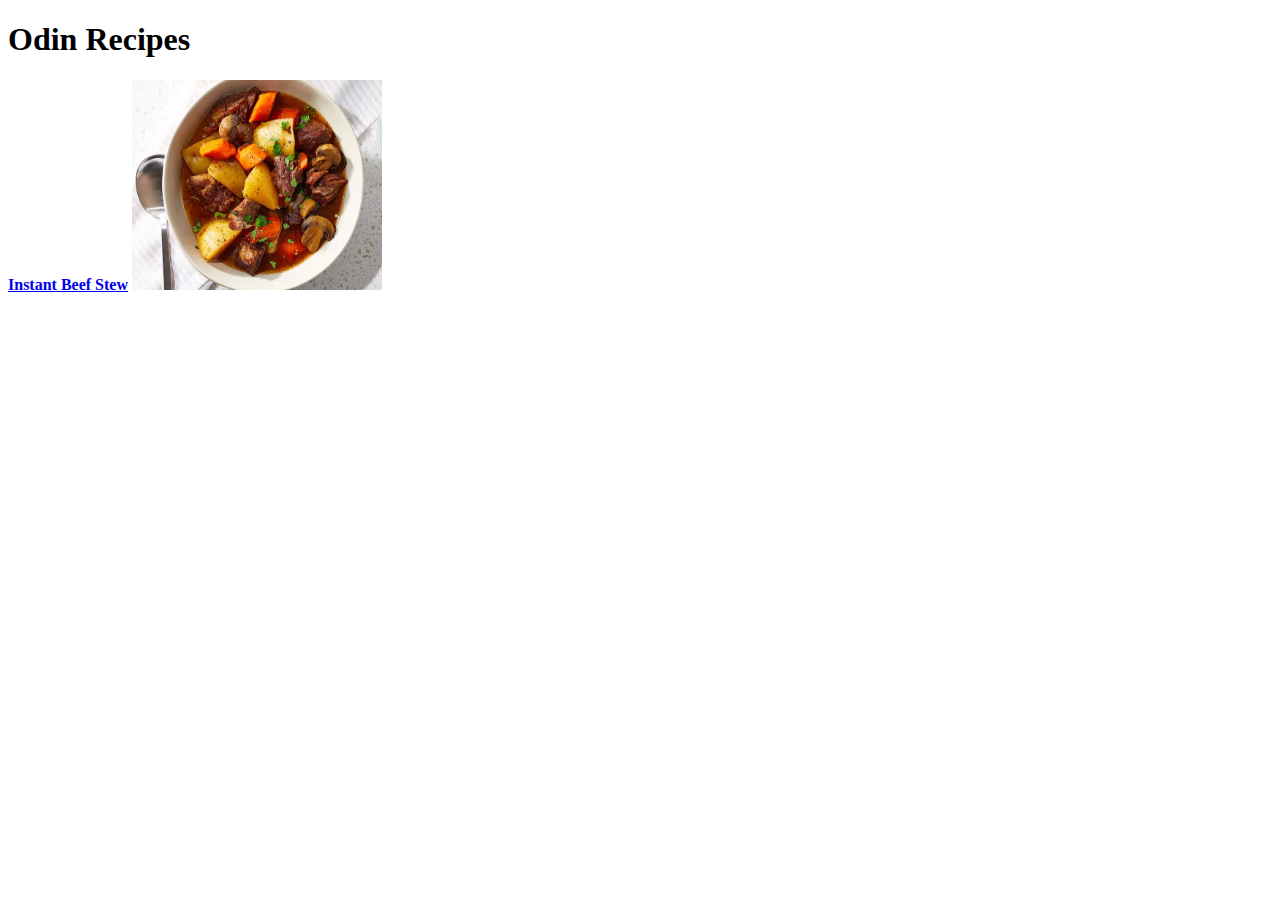
==== index.html @ b60d63ce "Landing page updated and first recipe page added, still WIP" ====
<!DOCTYPE html>
<html lang="en">
<head>
    <meta charset="UTF-8">
    <meta name="viewport" content="width=device-width, initial-scale=1.0">
    <title>Document</title>
</head>
<body>
    <h1>Odin Recipes</h1>
    <a href="recipes/instant_beef_stew.html"><strong>Instant Beef Stew</strong></a>

    <img src="images/instant_beef_stew.jpg" alt="Instant Beef Stew" width="250" height="210">
</body>
</html>
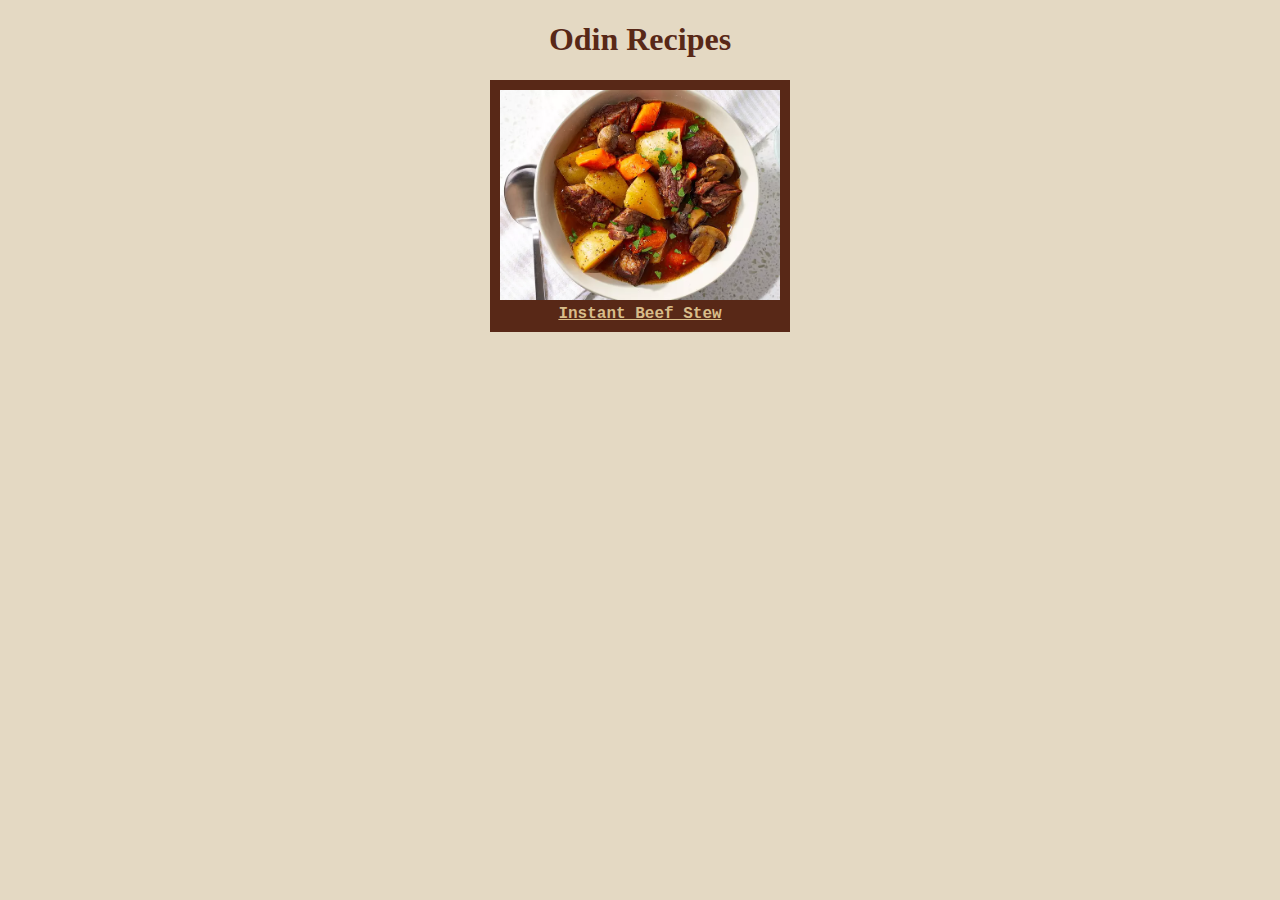
==== commit e280e096: "Forgot to save the actually code xD" ====
--- a/index.html
+++ b/index.html
@@ -3,12 +3,14 @@
 <head>
     <meta charset="UTF-8">
     <meta name="viewport" content="width=device-width, initial-scale=1.0">
+    <link rel="stylesheet" href="style.css">
     <title>Document</title>
 </head>
 <body>
-    <h1>Odin Recipes</h1>
-    <a href="recipes/instant_beef_stew.html"><strong>Instant Beef Stew</strong></a>
-
-    <img src="images/instant_beef_stew.jpg" alt="Instant Beef Stew" width="250" height="210">
+    <h1 class="title">Odin Recipes</h1>
+<div class="instant_beef_stew">
+    <img class="img_beef" src="images/instant_beef_stew.jpg" alt="Instant Beef Stew" width="280" height="210"/>
+    <figcaption class="caption_beef"><a href="recipes/instant_beef_stew.html"><strong>Instant Beef Stew</strong></a></figcaption>
+</div>
 </body>
 </html>--- a/style.css
+++ b/style.css
@@ -0,0 +1,32 @@
+.instant_beef_stew {
+    text-align: center;
+    height: 252px;
+    width: 300px;
+    margin: auto;
+    background: #582817;
+}
+
+.img_beef {
+    margin-top: 10px;
+}
+
+.title {
+    text-align: center;
+    color: #582817;
+}
+
+body {
+    background-color:  #E4D9C3;
+}
+
+a:link {
+    color: #D8BD8A;
+    font-family: 'Courier New', Courier, monospace;
+}
+
+a:hover {
+    color:  #AA5042;
+}
+
+
+
